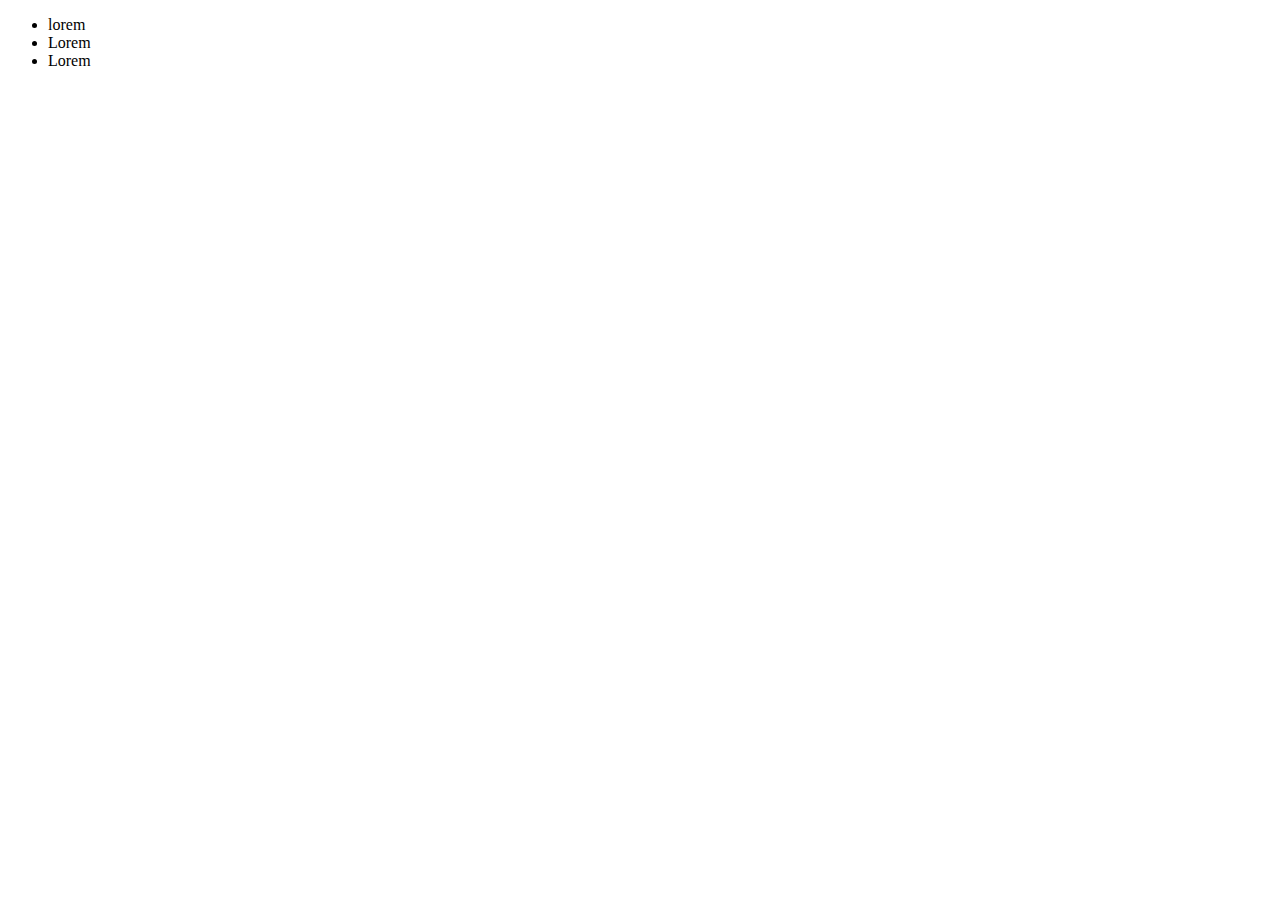
==== HTML LIST/index.html @ e23db2ca "Create index.html" ====
<!DOCTYPE html>
<html lang="en">
<head>
    <meta charset="UTF-8">
    <meta http-equiv="X-UA-Compatible" content="IE=edge">
    <meta name="viewport" content="width=M, initial-scale=1.0">
    <title>Document</title>
</head>
<body>
    <ul>
        <li>lorem</li>
        <li>Lorem</li>
        <li>Lorem</li>
    </ul>
</body>
</html>
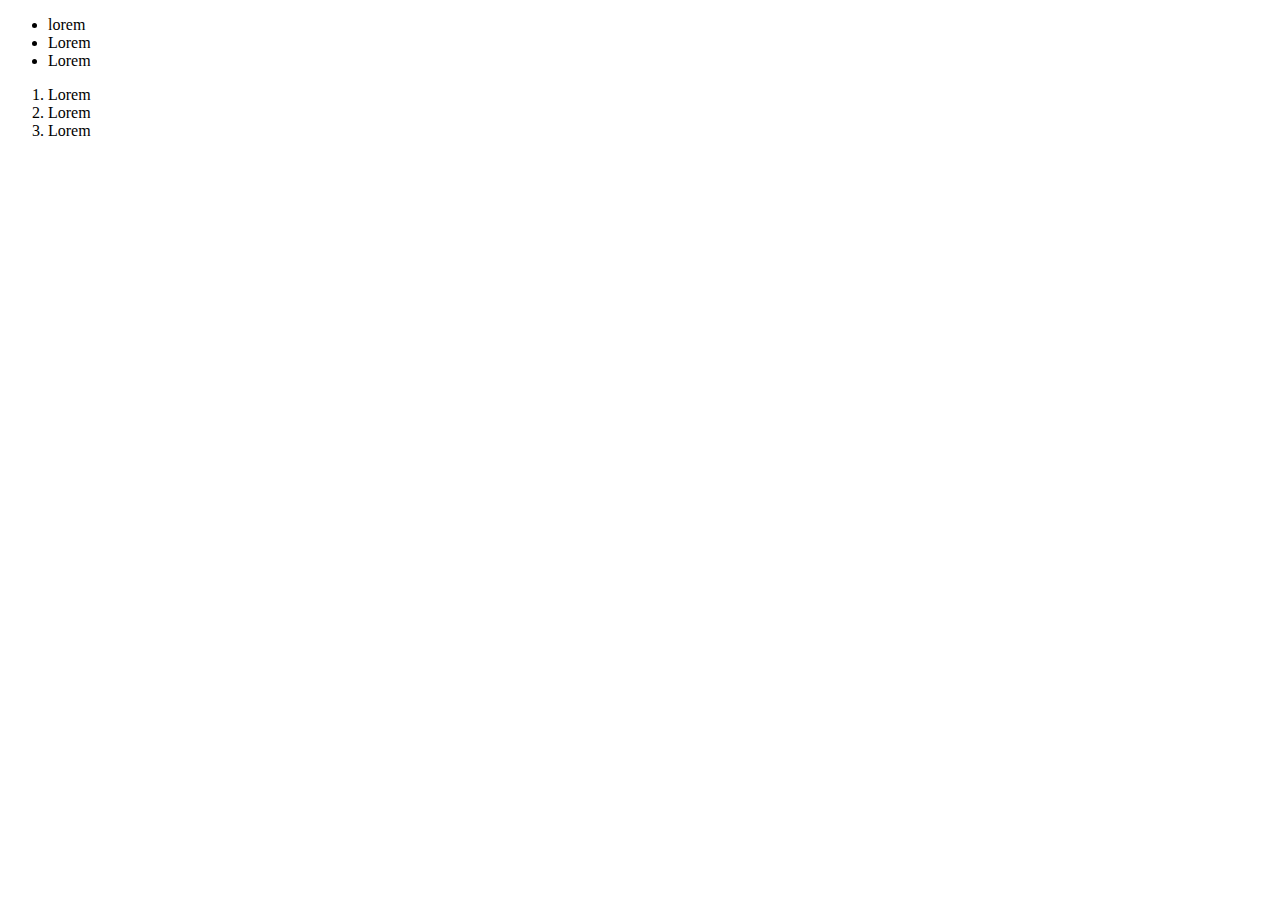
==== commit ee134400: "Update index.html" ====
--- a/HTML LIST/index.html
+++ b/HTML LIST/index.html
@@ -12,5 +12,10 @@
         <li>Lorem</li>
         <li>Lorem</li>
     </ul>
+    <ol>
+        <li>Lorem</li>
+        <li>Lorem</li>
+        <li>Lorem</li>
+    </ol>
 </body>
 </html>